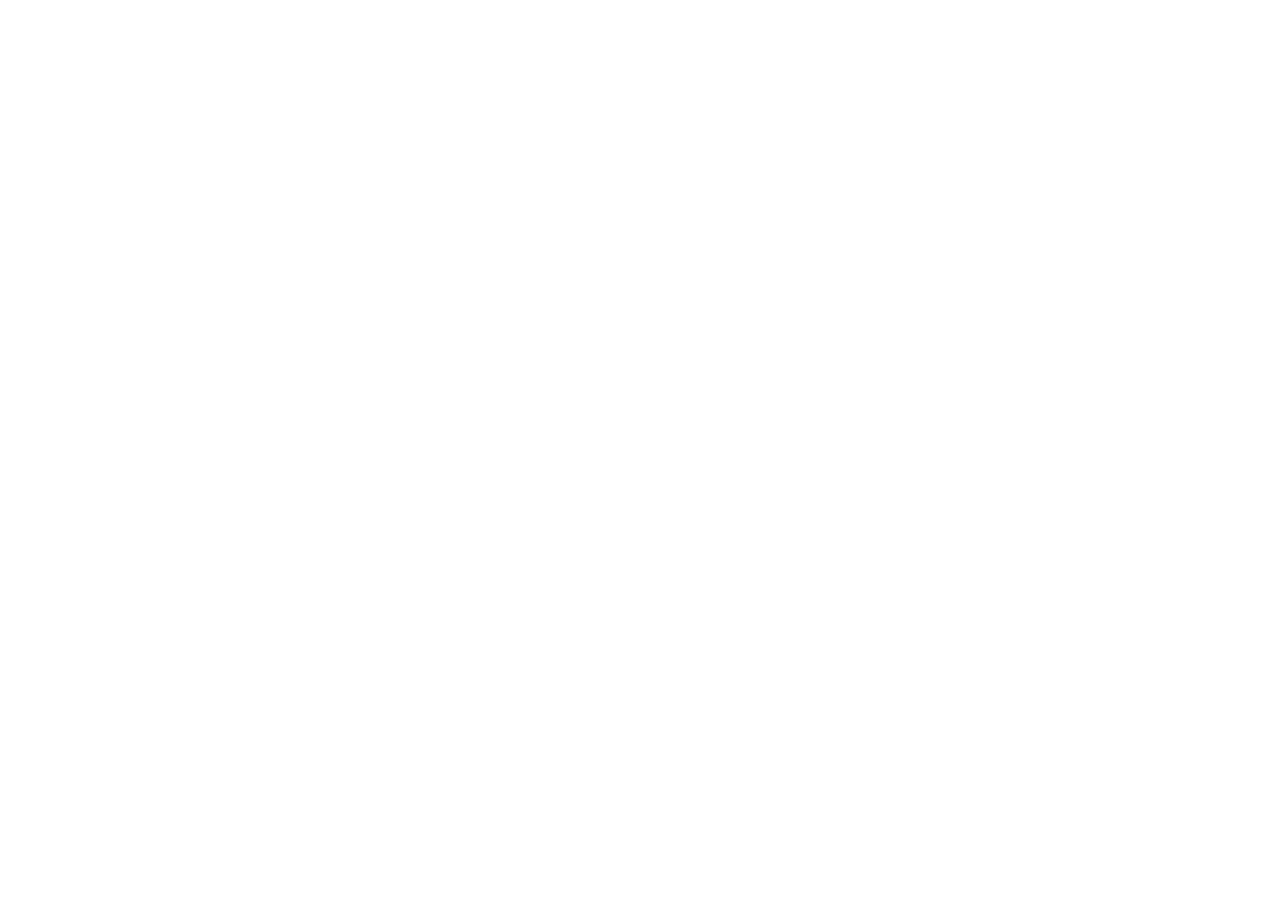
==== ejercicio1-html-y-css/Index.html @ 8d5683e0 "Agrega el esqueleto del segundo ejercicio" ====
<!DOCTYPE html>
<html lang="en">
<head>
    <meta charset="UTF-8">
    <meta http-equiv="X-UA-Compatible" content="IE=edge">
    <meta name="viewport" content="width=device-width, initial-scale=1.0">
    <title>Mi Receta</title>
</head>
<body>
    
</body>
</html>
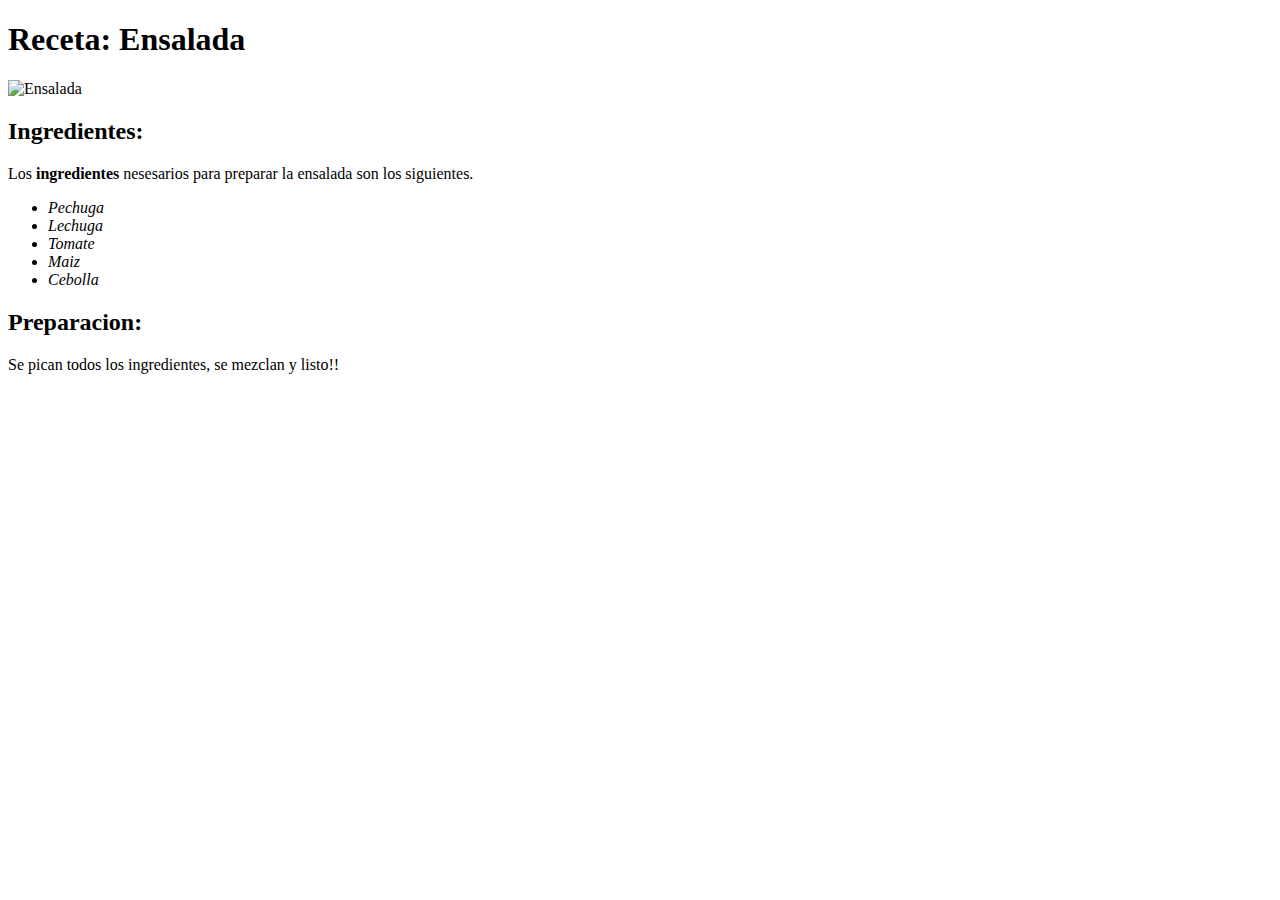
==== commit 9048d9c6: "Agrega el cuerpo HTML del segundo ejercicio" ====
--- a/ejercicio1-html-y-css/Index.html
+++ b/ejercicio1-html-y-css/Index.html
@@ -7,6 +7,23 @@
     <title>Mi Receta</title>
 </head>
 <body>
+    <h1>Receta: Ensalada</h1>
+    <img src="https://s3.amazonaws.com/makeitreal/salad.png" alt="Ensalada"/>
+
+    <h2 class="ingredientes">Ingredientes:</h2>
+    <p>Los <strong>ingredientes</strong> nesesarios para preparar la ensalada son los siguientes.</p>
+    <ul>
+        <em>
+            <li>Pechuga</li>
+            <li>Lechuga</li>
+            <li>Tomate</li>
+            <li>Maiz</li>
+            <li>Cebolla</li>
+        </em>
+    </ul>
+
+    <h2 id="preparacion">Preparacion:</h2>
+    <p>Se pican todos los ingredientes, se mezclan y listo!!</p>
     
 </body>
 </html>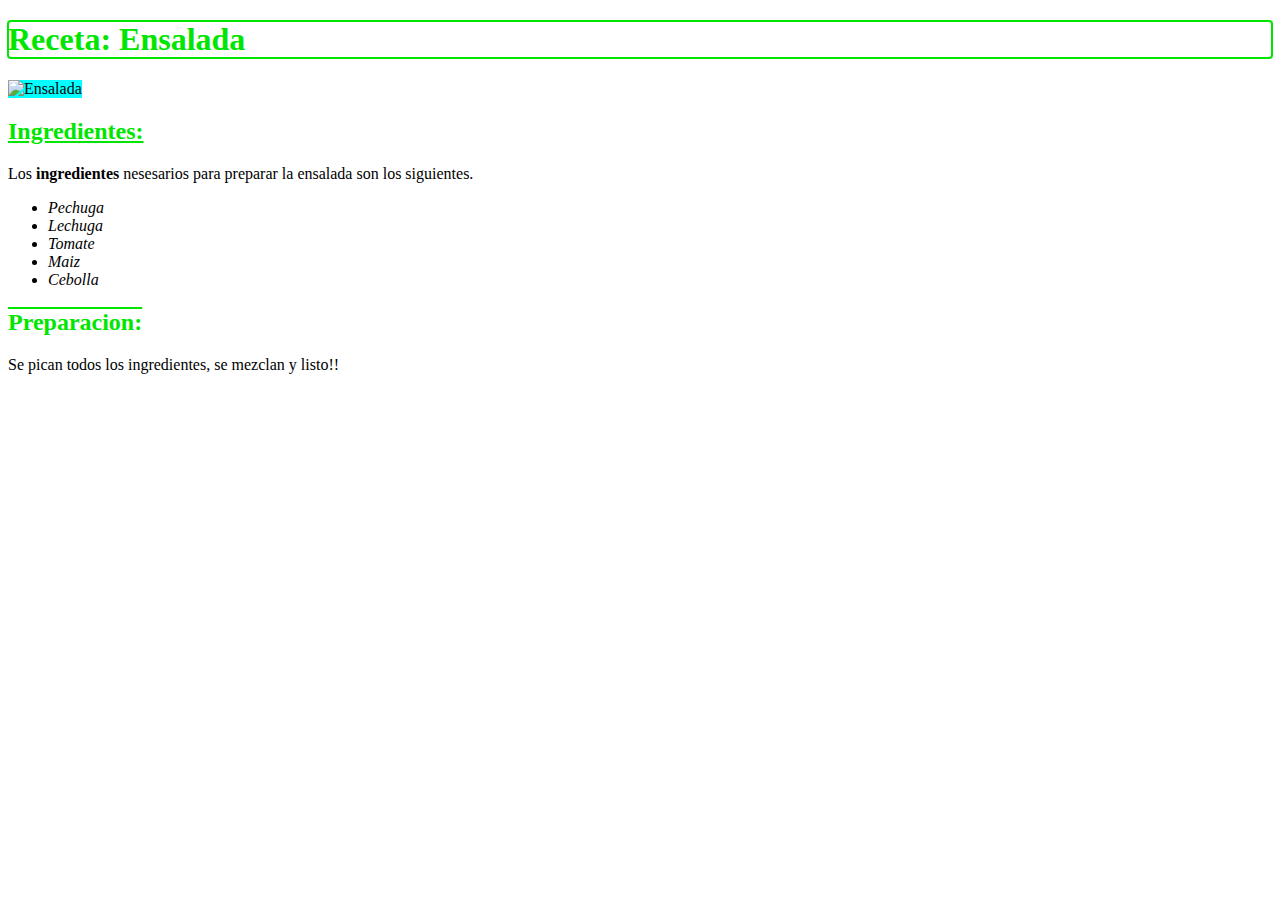
==== commit ecb2c963: "Agrega estilos al segundo ejercicio" ====
--- a/ejercicio1-html-y-css/Index.html
+++ b/ejercicio1-html-y-css/Index.html
@@ -5,6 +5,7 @@
     <meta http-equiv="X-UA-Compatible" content="IE=edge">
     <meta name="viewport" content="width=device-width, initial-scale=1.0">
     <title>Mi Receta</title>
+    <link rel="stylesheet" href="styles.css">
 </head>
 <body>
     <h1>Receta: Ensalada</h1>
--- a/ejercicio1-html-y-css/styles.css
+++ b/ejercicio1-html-y-css/styles.css
@@ -0,0 +1,19 @@
+h1{
+    color: #00e600;
+    outline: auto;
+}
+
+.ingredientes{
+    color: #00e600;
+    text-decoration: underline;
+}
+
+#preparacion{
+    color: #00e600;
+    text-decoration: overline;
+}
+
+img{
+    animation: alternate-reverse;
+    background-color: aqua;
+}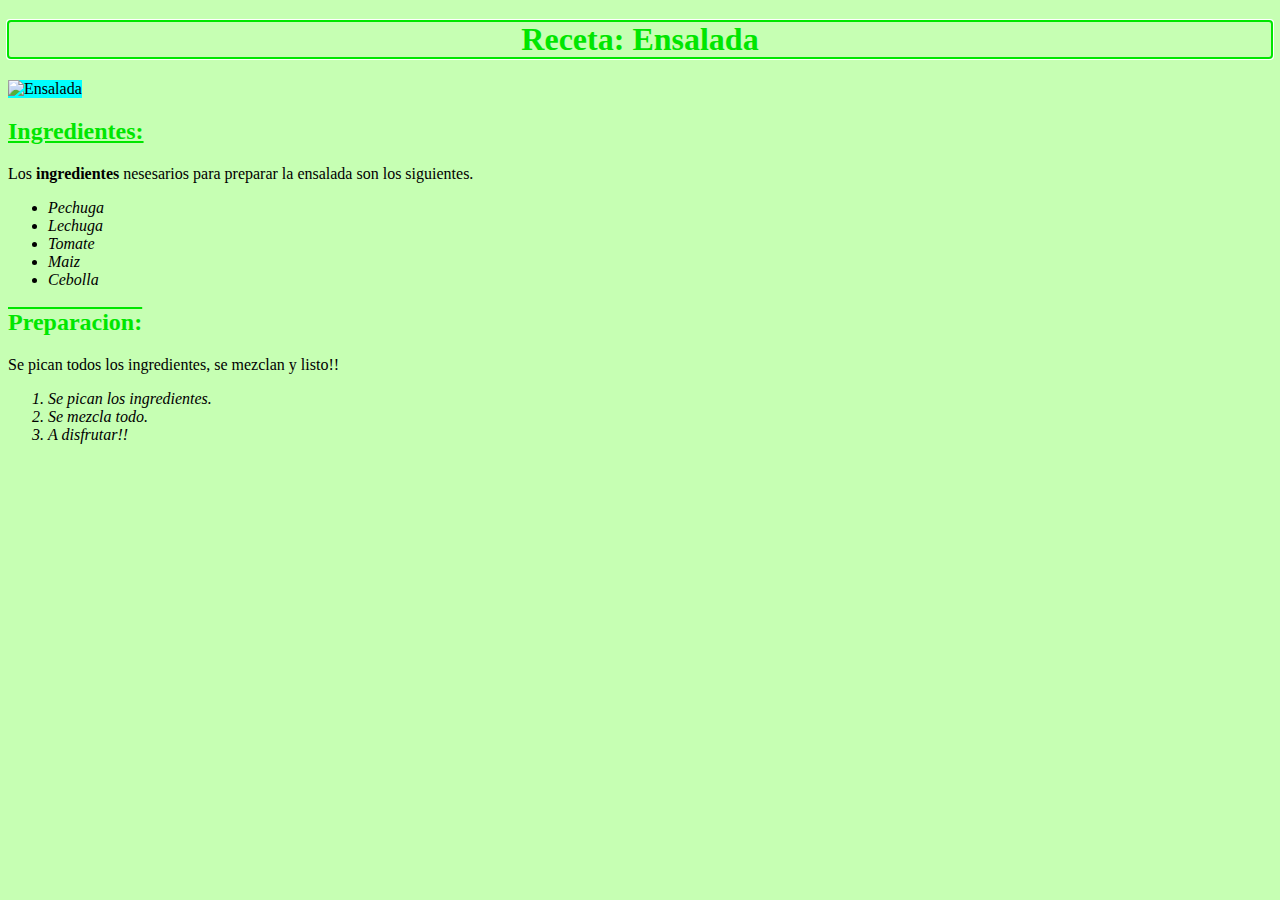
==== commit 96d5e086: "Se agrego color al background de la pagina." ====
--- a/ejercicio1-html-y-css/Index.html
+++ b/ejercicio1-html-y-css/Index.html
@@ -25,6 +25,13 @@
 
     <h2 id="preparacion">Preparacion:</h2>
     <p>Se pican todos los ingredientes, se mezclan y listo!!</p>
+    <ol>
+        <em>
+            <li>Se pican los ingredientes.</li>
+            <li>Se mezcla todo.</li>
+            <li>A disfrutar!!</li>
+        </em>
+    </ol>
     
 </body>
 </html>--- a/ejercicio1-html-y-css/styles.css
+++ b/ejercicio1-html-y-css/styles.css
@@ -1,6 +1,7 @@
 h1{
     color: #00e600;
     outline: auto;
+    text-align: center;
 }
 
 .ingredientes{
@@ -14,6 +15,9 @@
 }
 
 img{
-    animation: alternate-reverse;
     background-color: aqua;
+}
+
+body{
+    background-color: #c6ffb3;
 }